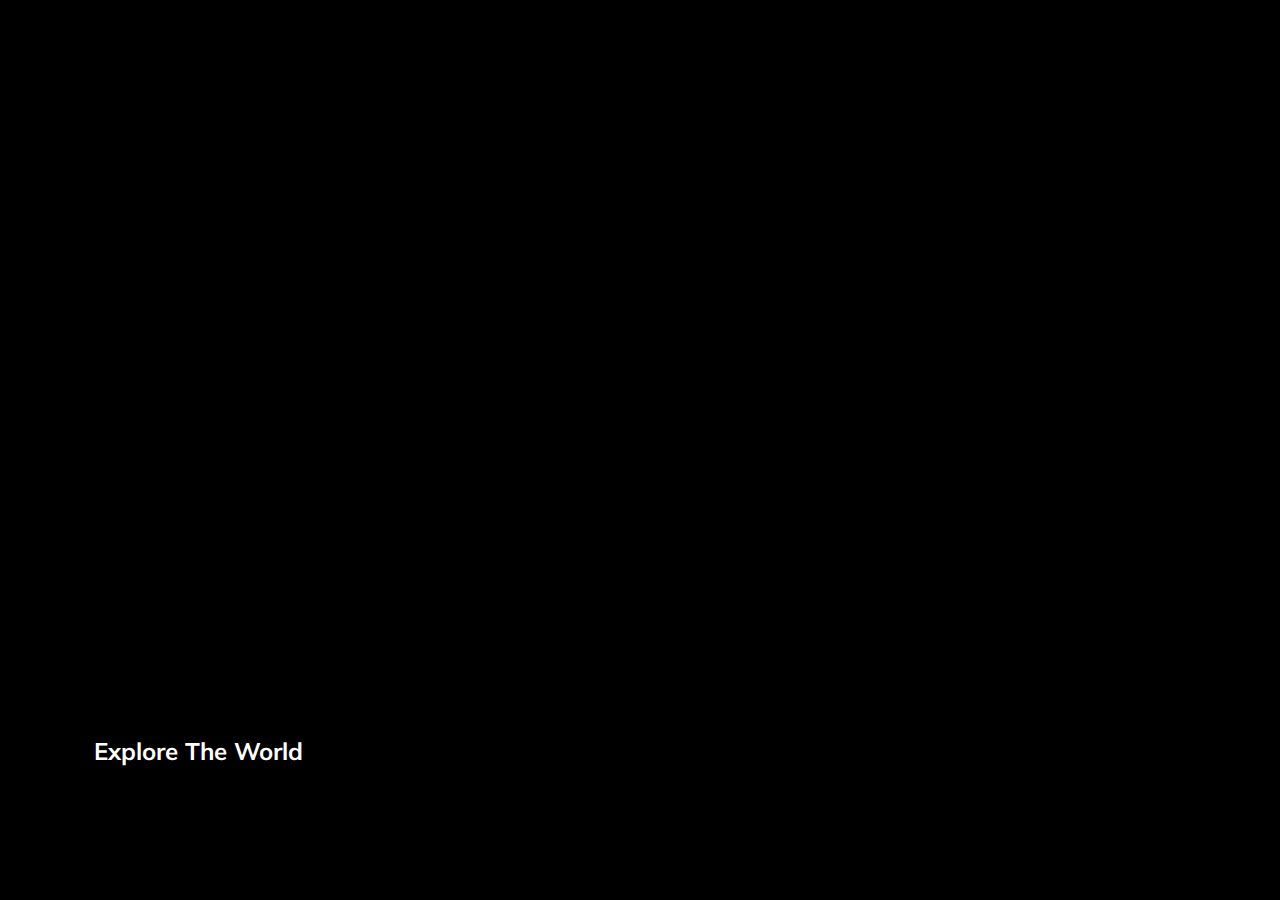
==== p1-expending-cards/index.html @ 6572f8ea "Expending cards v1" ====
<!DOCTYPE html>
<html lang="en">
<head>
    <meta charset="UTF-8">
    <meta name="viewport" content="width=device-width, initial-scale=1.0">
    <link rel="stylesheet" href="https://cdnjs.cloudflare.com/ajax/libs/font-awesome/5.15.2/css/all.min.css" integrity="sha512-HK5fgLBL+xu6dm/Ii3z4xhlSUyZgTT9tuc/hSrtw6uzJOvgRr2a9jyxxT1ely+B+xFAmJKVSTbpM/CuL7qxO8w==" crossorigin="anonymous" />
    <link rel="stylesheet" href="style.css">
    <title>Expending Cards</title>
</head>
<body>
    <div class="container">
        <div class="panel active" style="background-image: url('https://images.unsplash.com/photo-1510078344547-e481316148ba?ixid=MXwxMjA3fDB8MHxwaG90by1wYWdlfHx8fGVufDB8fHw%3D&ixlib=rb-1.2.1&auto=format&fit=crop&w=634&q=80');">
            <h3>Explore The World</h3>
        </div>
        
        <div class="panel" style="background-image: url('https://images.unsplash.com/photo-1550084496-038b268e6ef1?ixid=MXwxMjA3fDB8MHxwaG90by1wYWdlfHx8fGVufDB8fHw%3D&ixlib=rb-1.2.1&auto=format&fit=crop&w=700&q=80');">
            <h3>Architecture</h3>
        </div>

        <div class="panel" style="background-image: url('https://images.unsplash.com/photo-1610995981309-b6927ac852f1?ixid=MXwxMjA3fDB8MHxwaG90by1wYWdlfHx8fGVufDB8fHw%3D&ixlib=rb-1.2.1&auto=format&fit=crop&w=634&q=80');">
            <h3>Snowy Forest</h3>
        </div>

        <div class="panel" style="background-image: url('https://images.unsplash.com/photo-1611785652053-e1dc5eb797ea?ixid=MXwxMjA3fDB8MHxwaG90by1wYWdlfHx8fGVufDB8fHw%3D&ixlib=rb-1.2.1&auto=format&fit=crop&w=700&q=80');">
            <h3>City by Night</h3>
        </div>

        <div class="panel" style="background-image: url('https://images.unsplash.com/photo-1498050108023-c5249f4df085?ixid=MXwxMjA3fDB8MHxwaG90by1wYWdlfHx8fGVufDB8fHw%3D&ixlib=rb-1.2.1&auto=format&fit=crop&w=1052&q=80');">
            <h3>Dev</h3>
        </div>

    </div>

    <script src="script.js"></script>
</body>
</html>
---- p1-expending-cards/style.css ----
@import url('https://fonts.googleapis.com/css?family=Muli&display=swap');

*{
    box-sizing: border-box;
}

body{
    background-color: black;
    font-family: 'Muli', sans-serif;
    display: flex;
    align-items: center;
    justify-content: center;
    height: 100vh; /*The whole view window*/
    margin: 0;
    overflow: hidden; /*Hides the scroll bar*/
}

.container{
    display: flex;
    width: 90vw;
}

.panel{
    background-size: cover;
    background-position: center;
    background-repeat: no-repeat;
    height: 80vh;
    border-radius: 50px;
    color: #fff;
    cursor: pointer;
    flex: 0.5;
    margin: 10px;
    position: relative;
    transition: flex 0.7s ease-in;
}

.panel h3{
    font-size: 24px;
    position: absolute;
    bottom: 20px;
    left: 20px;
    opacity: 0;
}


.panel.active{
    flex: 5;
}

.panel.panel.active h3{
    opacity: 1;
    transition: opacity 0.3s ease-in 0.4s;
}

@media(max-width: 480px){
    .container{
        width: 100vw;
    }

    .panel:nth-of-type(4), .panel:nth-of-type(5){
        display: none;
    }
}
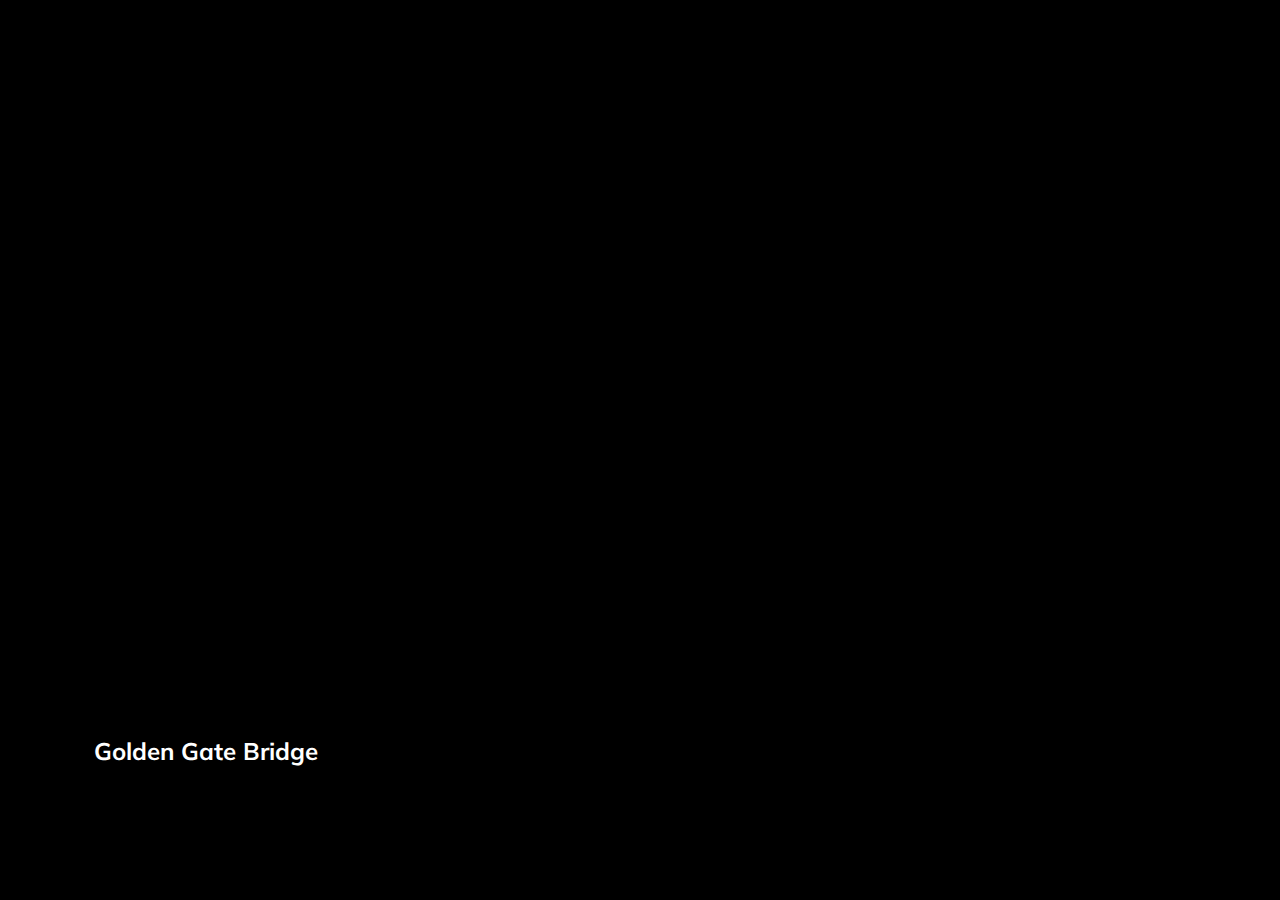
==== commit 4279e0a7: "p3" ====
--- a/p1-expending-cards/index.html
+++ b/p1-expending-cards/index.html
@@ -9,24 +9,24 @@
 </head>
 <body>
     <div class="container">
-        <div class="panel active" style="background-image: url('https://images.unsplash.com/photo-1510078344547-e481316148ba?ixid=MXwxMjA3fDB8MHxwaG90by1wYWdlfHx8fGVufDB8fHw%3D&ixlib=rb-1.2.1&auto=format&fit=crop&w=634&q=80');">
-            <h3>Explore The World</h3>
+        <div class="panel active" style="background-image: url('https://images.unsplash.com/photo-1553367989-1f8a5d29ee08?ixid=MXwxMjA3fDB8MHxwaG90by1wYWdlfHx8fGVufDB8fHw%3D&ixlib=rb-1.2.1&auto=format&fit=crop&w=1050&q=80');">
+            <h3>Golden Gate Bridge</h3>
         </div>
         
-        <div class="panel" style="background-image: url('https://images.unsplash.com/photo-1550084496-038b268e6ef1?ixid=MXwxMjA3fDB8MHxwaG90by1wYWdlfHx8fGVufDB8fHw%3D&ixlib=rb-1.2.1&auto=format&fit=crop&w=700&q=80');">
-            <h3>Architecture</h3>
+        <div class="panel" style="background-image: url('https://images.unsplash.com/photo-1552261597-952b64377d6b?ixid=MXwxMjA3fDB8MHxwaG90by1wYWdlfHx8fGVufDB8fHw%3D&ixlib=rb-1.2.1&auto=format&fit=crop&w=1050&q=80');">
+            <h3>King's Canyon National Park</h3>
         </div>
 
-        <div class="panel" style="background-image: url('https://images.unsplash.com/photo-1610995981309-b6927ac852f1?ixid=MXwxMjA3fDB8MHxwaG90by1wYWdlfHx8fGVufDB8fHw%3D&ixlib=rb-1.2.1&auto=format&fit=crop&w=634&q=80');">
-            <h3>Snowy Forest</h3>
+        <div class="panel" style="background-image: url('https://images.unsplash.com/photo-1552240971-fbf96e9867e6?ixlib=rb-1.2.1&ixid=MXwxMjA3fDB8MHxwaG90by1wYWdlfHx8fGVufDB8fHw%3D&auto=format&fit=crop&w=1050&q=80');">
+            <h3>City Buildings</h3>
         </div>
 
-        <div class="panel" style="background-image: url('https://images.unsplash.com/photo-1611785652053-e1dc5eb797ea?ixid=MXwxMjA3fDB8MHxwaG90by1wYWdlfHx8fGVufDB8fHw%3D&ixlib=rb-1.2.1&auto=format&fit=crop&w=700&q=80');">
-            <h3>City by Night</h3>
+        <div class="panel" style="background-image: url('https://images.unsplash.com/photo-1570026517541-258404ea3bfc?ixid=MXwxMjA3fDB8MHxwaG90by1wYWdlfHx8fGVufDB8fHw%3D&ixlib=rb-1.2.1&auto=format&fit=crop&w=1050&q=80');">
+            <h3>Pyramides of Gizeh</h3>
         </div>
 
-        <div class="panel" style="background-image: url('https://images.unsplash.com/photo-1498050108023-c5249f4df085?ixid=MXwxMjA3fDB8MHxwaG90by1wYWdlfHx8fGVufDB8fHw%3D&ixlib=rb-1.2.1&auto=format&fit=crop&w=1052&q=80');">
-            <h3>Dev</h3>
+        <div class="panel" style="background-image: url('https://images.unsplash.com/photo-1587620962725-abab7fe55159?ixid=MXwxMjA3fDB8MHxwaG90by1wYWdlfHx8fGVufDB8fHw%3D&ixlib=rb-1.2.1&auto=format&fit=crop&w=1189&q=80');">
+            <h3>Laptop</h3>
         </div>
 
     </div>
--- a/p1-expending-cards/style.css
+++ b/p1-expending-cards/style.css
@@ -25,7 +25,7 @@
     background-position: center;
     background-repeat: no-repeat;
     height: 80vh;
-    border-radius: 50px;
+    border-radius:15px;
     color: #fff;
     cursor: pointer;
     flex: 0.5;
